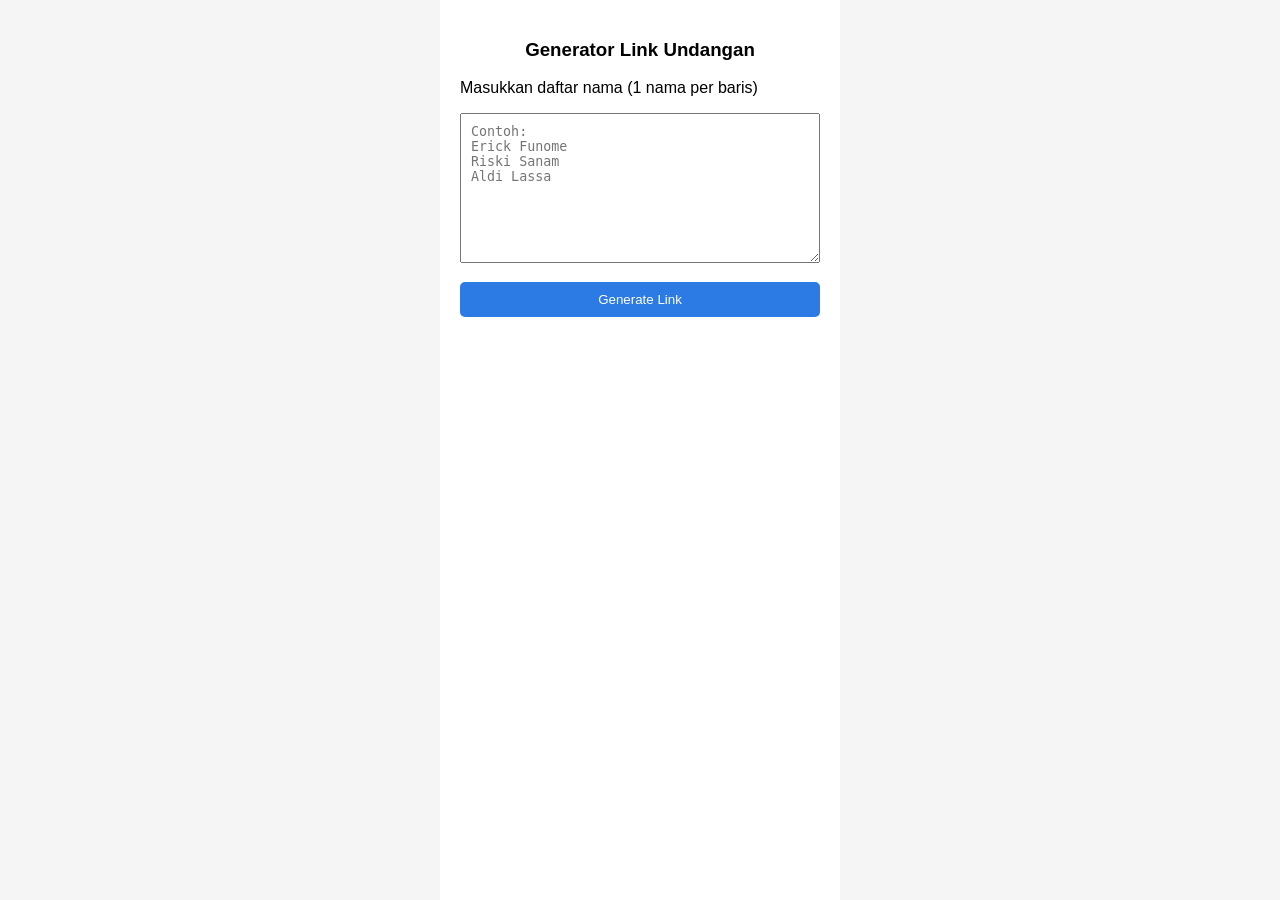
==== admin/nama_tamu.html @ 691b1fd9 "update" ====
<!DOCTYPE html>
<html>
<head>
<title>Generator Link Undangan</title>

<meta name="viewport" content="width=device-width, initial-scale=1">

<style>

body{
font-family: Arial, sans-serif;
background:#f5f5f5;
display:flex;
justify-content:center;
margin:0;
}

.container{
width:100%;
max-width:400px;
background:white;
padding:20px;
box-sizing:border-box;
min-height:100vh;
}

h3{
text-align:center;
}

textarea{
width:100%;
height:150px;
margin-bottom:15px;
padding:10px;
box-sizing:border-box;
}

button.generate{
width:100%;
padding:10px;
margin-bottom:20px;
background:#2c7be5;
color:white;
border:none;
border-radius:5px;
}

.nama-label{
font-weight:bold;
margin-bottom:5px;
color:#333;
}

.message-box{
background:#f1f1f1;
padding:10px;
margin-bottom:15px;
border-radius:6px;
font-size:13px;
white-space:pre-line;
}

.copy-btn{
margin-top:8px;
background:#28a745;
color:white;
border:none;
padding:6px 10px;
border-radius:4px;
font-size:12px;
}

</style>
</head>

<body>

<div class="container">

<h3>Generator Link Undangan</h3>

<p>Masukkan daftar nama (1 nama per baris)</p>

<textarea id="daftarNama" placeholder="Contoh:
Erick Funome
Riski Sanam
Aldi Lassa"></textarea>

<button class="generate" onclick="buatLink()">Generate Link</button>

<div id="hasil"></div>

</div>

<script>

function buatLink(){

let daftar = document.getElementById("daftarNama").value.trim().split("\n");

let hasil = "";

daftar.forEach(function(nama){

nama = nama.trim();

if(nama !== ""){

nama = nama
    .toLowerCase()
    .replace(/\b\w/g, huruf => huruf.toUpperCase());

let urlNama = encodeURIComponent(nama);

let link = "https://hermanerwedding.netlify.app/?to=" + urlNama;

let pesan =
`Assalamu’alaikum Warahmatullahi Wabarakatuh
Shalom
Om Swastiastu
Namo Buddhaya
Salam Kebajikan 🙏

Dengan hormat, kami mengundang Bapak/Ibu/Saudara/i untuk menghadiri acara pernikahan kami.

Untuk informasi lengkap mengenai waktu dan lokasi acara, silakan membuka undangan digital melalui link berikut:

${link}

Merupakan suatu kehormatan bagi kami apabila Bapak/Ibu/Saudara/i berkenan hadir dan memberikan doa restu.

Yang Berbahagia  
Skhana & Prischa`;

hasil += `
<div class="message-box">

<div class="nama-label">Tamu: ${nama}</div>

<div>${pesan}</div>

<button class="copy-btn" onclick='copyPesan(${JSON.stringify(pesan)})'>Copy Pesan</button>

</div>
`;

}

});

document.getElementById("hasil").innerHTML = hasil;

}

function copyPesan(text){

navigator.clipboard.writeText(text);

alert("Pesan untuk tamu berhasil disalin");

}

</script>

</body>
</html>
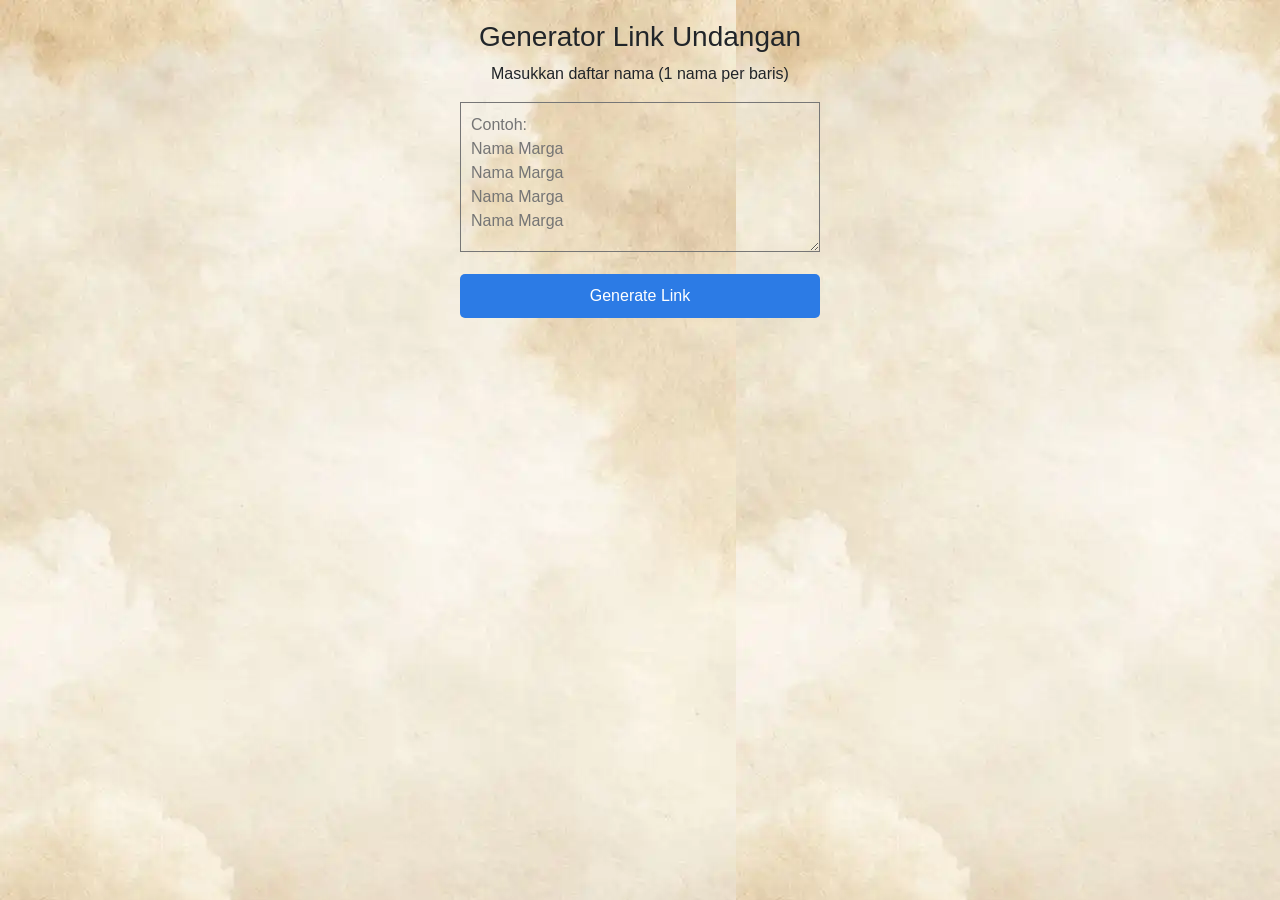
==== commit b0819864: "update teruss" ====
--- a/admin/nama_tamu.html
+++ b/admin/nama_tamu.html
@@ -4,12 +4,13 @@
 <title>Generator Link Undangan</title>
 
 <meta name="viewport" content="width=device-width, initial-scale=1">
+<link href="https://cdn.jsdelivr.net/npm/bootstrap@5.3.7/dist/css/bootstrap.min.css" rel="stylesheet">
 
 <style>
 
 body{
 font-family: Arial, sans-serif;
-background:#f5f5f5;
+background-image: url(../admin/bg_cream.webp);
 display:flex;
 justify-content:center;
 margin:0;
@@ -18,7 +19,7 @@
 .container{
 width:100%;
 max-width:400px;
-background:white;
+background:rgba(255, 255, 255, 0);
 padding:20px;
 box-sizing:border-box;
 min-height:100vh;
@@ -34,6 +35,7 @@
 margin-bottom:15px;
 padding:10px;
 box-sizing:border-box;
+background-color: rgba(255, 255, 255, 0);
 }
 
 button.generate{
@@ -80,12 +82,13 @@
 
 <h3>Generator Link Undangan</h3>
 
-<p>Masukkan daftar nama (1 nama per baris)</p>
+<p class="text-center">Masukkan daftar nama (1 nama per baris)</p>
 
 <textarea id="daftarNama" placeholder="Contoh:
-Erick Funome
-Riski Sanam
-Aldi Lassa"></textarea>
+Nama Marga
+Nama Marga
+Nama Marga
+Nama Marga"></textarea>
 
 <button class="generate" onclick="buatLink()">Generate Link</button>
 
@@ -131,7 +134,7 @@
 Merupakan suatu kehormatan bagi kami apabila Bapak/Ibu/Saudara/i berkenan hadir dan memberikan doa restu.
 
 Yang Berbahagia  
-Skhana & Prischa`;
+Herman & Er`;
 
 hasil += `
 <div class="message-box">
